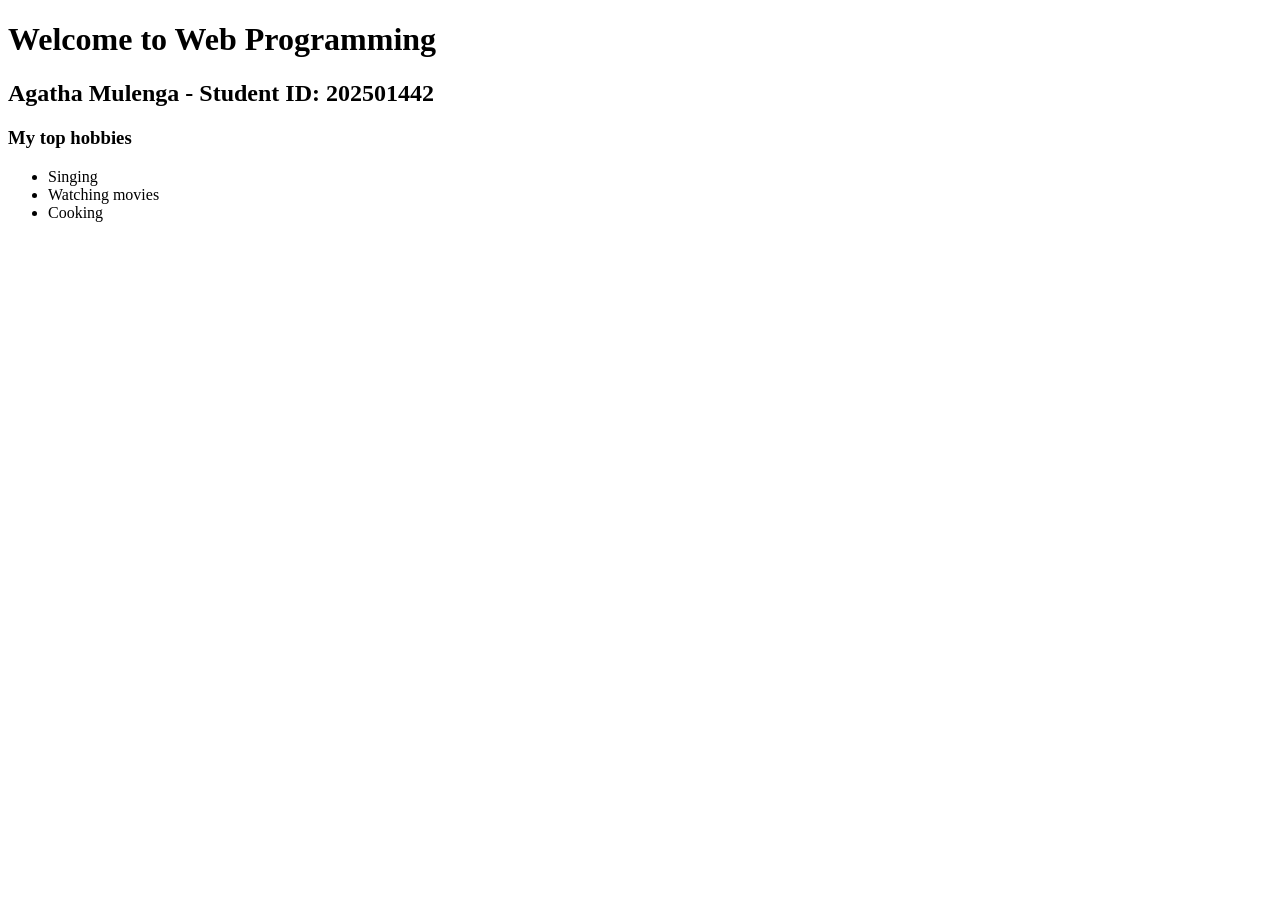
==== index.html @ 96618644 "complete Activity 2 Web Technology" ====
<!DOCTYPE html>
<html>
    <head>
        <body>
            <h1>Welcome to Web Programming</h1>
            <h2>Agatha Mulenga - Student ID: 202501442</h2>

            <h3>My top hobbies</h3>
            <ul>
                <li>Singing</li>
                <li>Watching movies</li>
                <li>Cooking</li>
            </ul>
        </body>
    </head>
</html>
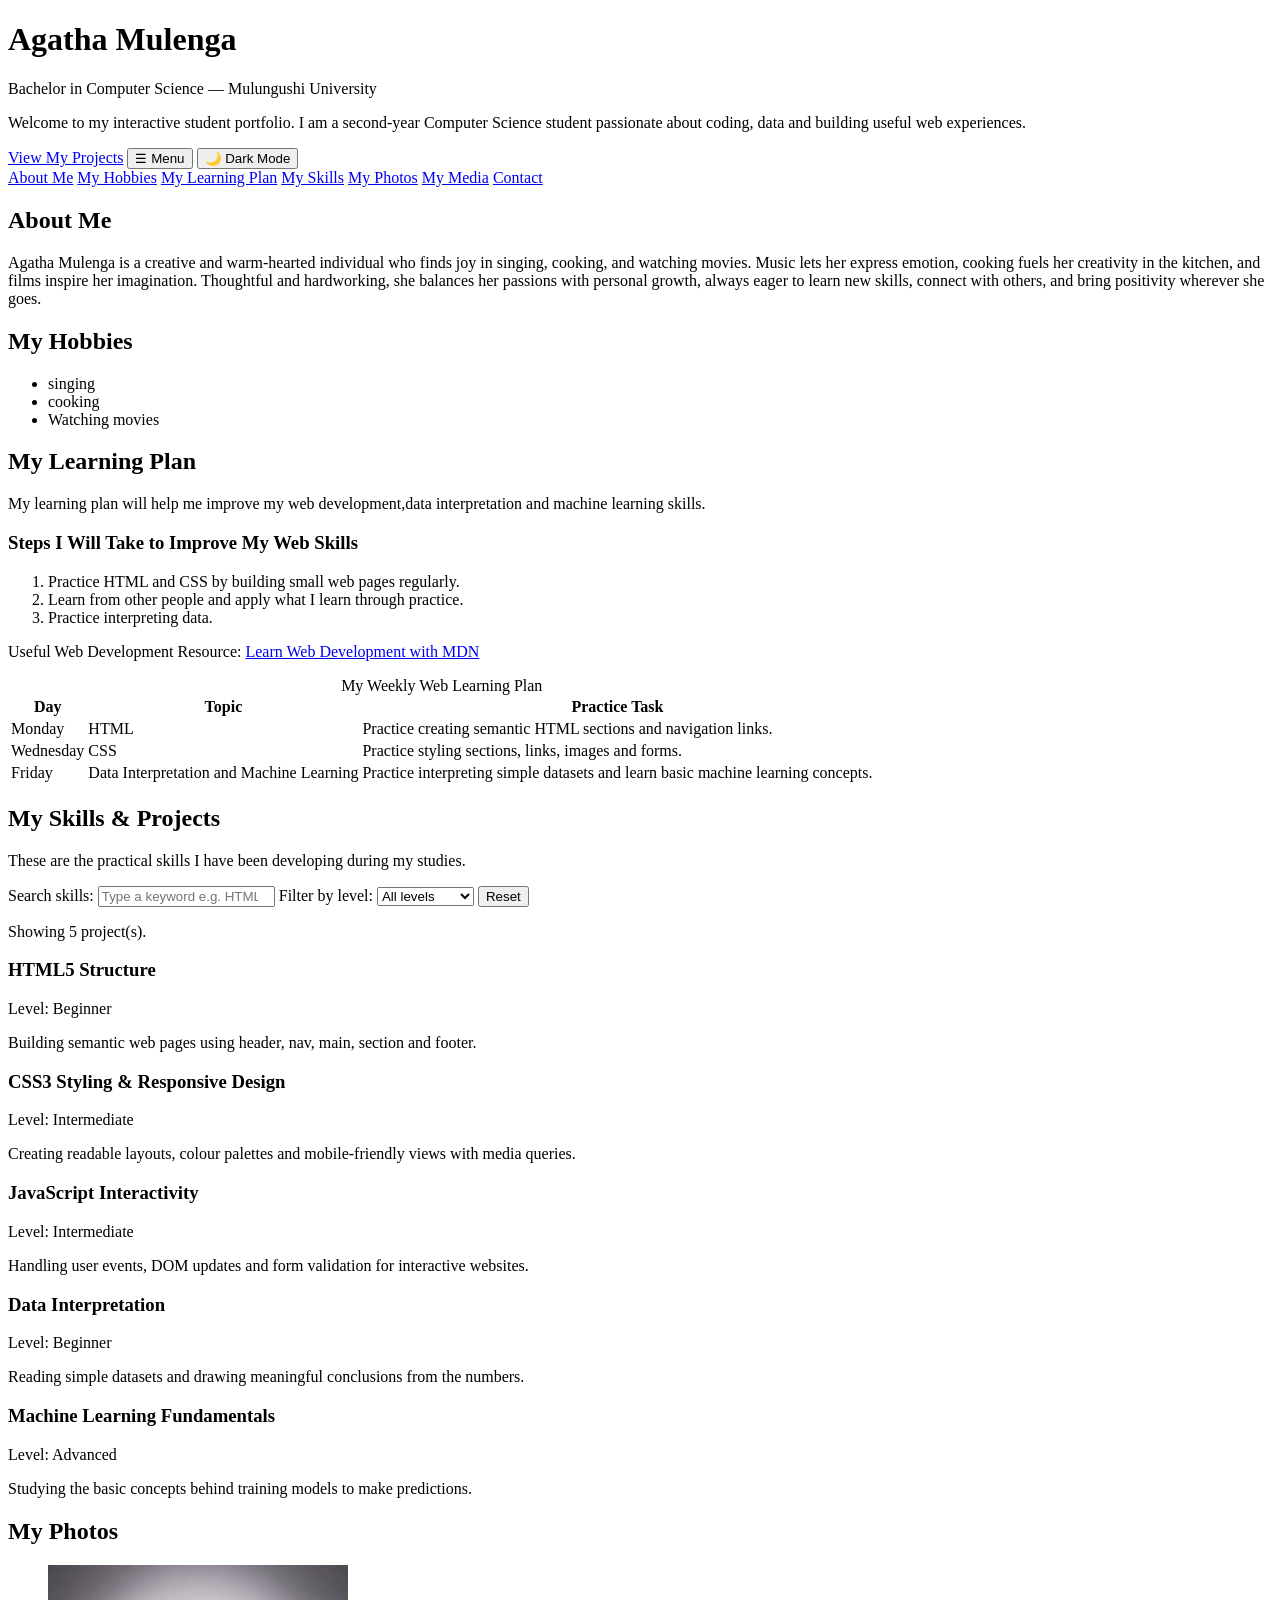
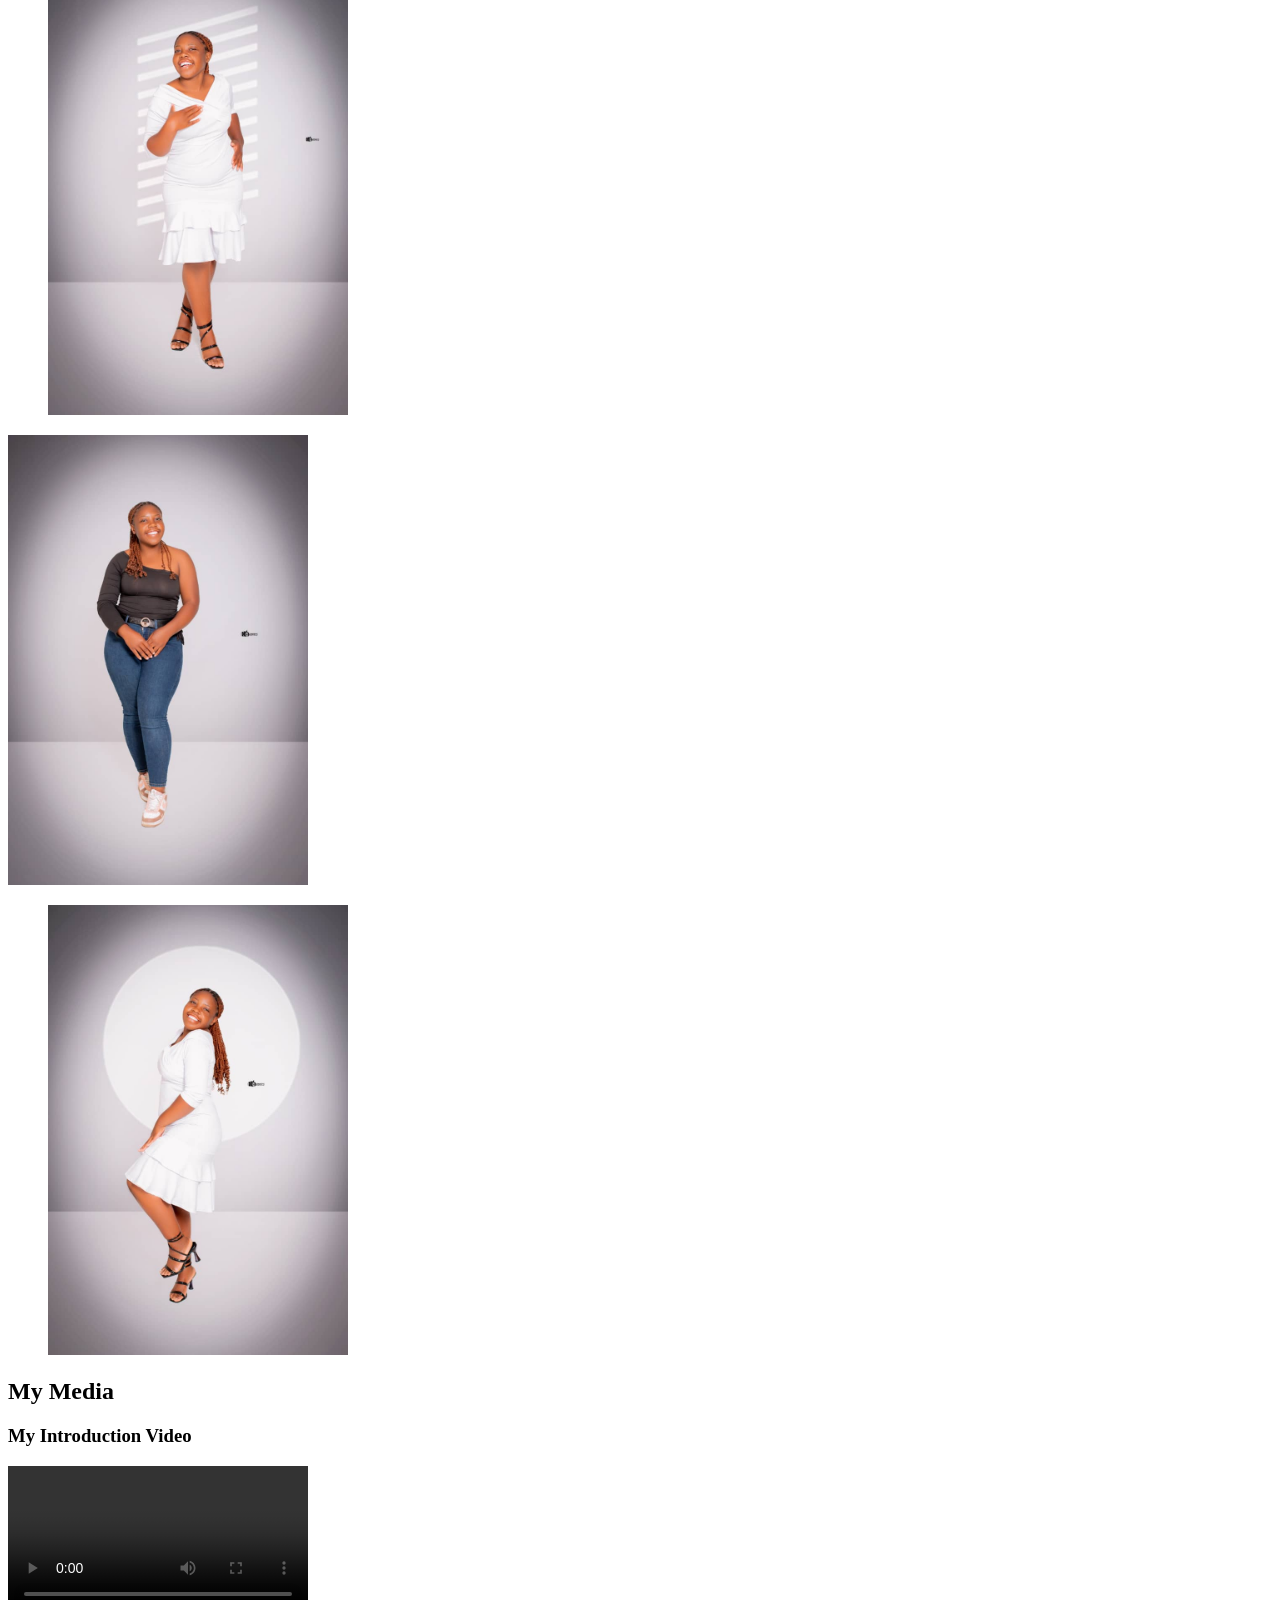
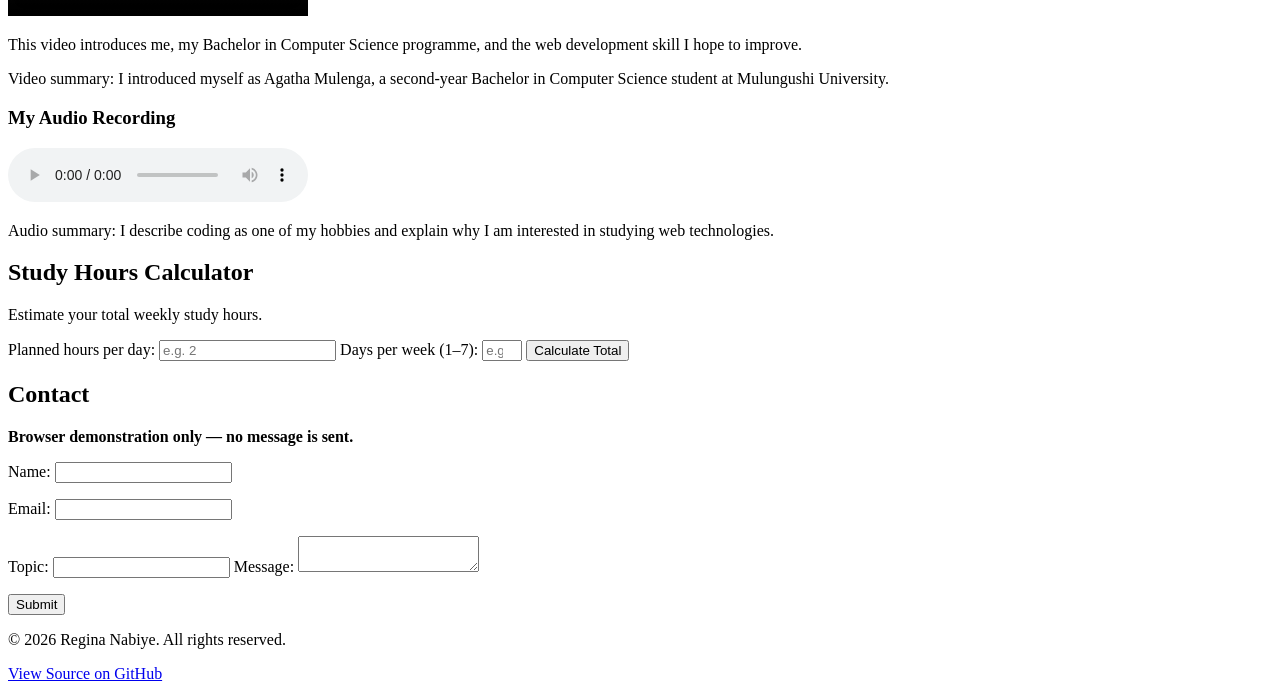
==== commit 5408376c: "improve student portfolio design and features" ====
--- a/index.html
+++ b/index.html
@@ -1,16 +1,285 @@
 <!DOCTYPE html>
-<html>
-    <head>
-        <body>
-            <h1>Welcome to Web Programming</h1>
-            <h2>Agatha Mulenga - Student ID: 202501442</h2>
-
-            <h3>My top hobbies</h3>
-            <ul>
-                <li>Singing</li>
+<html lang="en">
+
+<head>
+    <meta charset="UTF-8">
+    <meta name="viewport" content="width=device-width, initial-scale=1.0">
+
+    <title>Agatha Mulenga | Web Programming Portfolio</title>
+
+    <link rel="stylesheet" href="css/styles.css">
+
+    <!-- Load JavaScript with defer so the DOM is ready before execution -->
+    <script src="js/script.js" defer></script>
+</head>
+
+<body>
+
+    <header class="site-header">
+        <h1>Agatha Mulenga</h1>
+        <p class="subtitle">Bachelor in Computer Science &mdash; Mulungushi University</p>
+        <p class="intro-line">
+            Welcome to my interactive student portfolio. I am a second-year
+            Computer Science student passionate about coding, data and
+            building useful web experiences.
+        </p>
+
+        <!-- Intro area with a clear action button -->
+        <a class="cta-button" href="#skills">View My Projects</a>
+
+        <!-- Mobile navigation toggle button -->
+        <button id="nav-toggle" class="nav-toggle" type="button"
+                aria-expanded="false" aria-controls="main-nav">
+            ☰ Menu
+        </button>
+    </header>
+
+    <nav id="main-nav" class="main-nav" aria-label="Main navigation">
+        <a href="#about">About Me</a>
+        <a href="#hobbies">My Hobbies</a>
+        <a href="#learning-plan">My Learning Plan</a>
+        <a href="#skills">My Skills</a>
+        <a href="#photos">My Photos</a>
+        <a href="#media">My Media</a>
+        <a href="#contact">Contact</a>
+    </nav>
+
+    <main>
+
+        <!-- ABOUT ME -->
+        <section class="content-section" id="about">
+            <h2>About Me</h2>
+            <p>
+                Agatha Mulenga is a creative and warm-hearted individual who finds joy in singing,
+                cooking, and watching movies. Music lets her express emotion, cooking fuels her 
+                creativity in the kitchen, and films inspire her imagination. Thoughtful and hardworking,
+                she balances her passions with personal growth, always eager to learn new skills, connect
+                with others, and bring positivity wherever she goes.
+            </p>
+        </section>
+
+        <!-- HOBBIES -->
+        <section class="content-section" id="hobbies">
+            <h2>My Hobbies</h2>
+            <ul class="hobby-list">
+                <li>singing</li>
+                <li>cooking</li>
                 <li>Watching movies</li>
-                <li>Cooking</li>
             </ul>
-        </body>
-    </head>
+        </section>
+
+        <!-- LEARNING PLAN -->
+        <section class="content-section" id="learning-plan">
+            <h2>My Learning Plan</h2>
+            <p>
+                My learning plan will help me improve my web development,data interpretation and machine learning skills.
+            </p>
+
+            <h3>Steps I Will Take to Improve My Web Skills</h3>
+            <ol>
+                <li>Practice HTML and CSS by building small web pages regularly.</li>
+                <li>Learn from other people and apply what I learn through practice.</li>
+                <li>Practice interpreting data.</li>
+            </ol>
+
+            <p>
+                Useful Web Development Resource:
+                <a href=" https://edurole.mu.ac.zm/"
+                   target="_blank" rel="noopener">
+                    Learn Web Development with MDN
+                </a>
+            </p>
+
+            <table>
+                <caption>My Weekly Web Learning Plan</caption>
+                <thead>
+                    <tr>
+                        <th scope="col">Day</th>
+                        <th scope="col">Topic</th>
+                        <th scope="col">Practice Task</th>
+                    </tr>
+                </thead>
+                <tbody>
+                    <tr>
+                        <td>Monday</td>
+                        <td>HTML</td>
+                        <td>Practice creating semantic HTML sections and navigation links.</td>
+                    </tr>
+                    <tr>
+                        <td>Wednesday</td>
+                        <td>CSS</td>
+                        <td>Practice styling sections, links, images and forms.</td>
+                    </tr>
+                    <tr>
+                        <td>Friday</td>
+                        <td>Data Interpretation and Machine Learning</td>
+                        <td>Practice interpreting simple datasets and learn basic machine learning concepts.</td>
+                    </tr>
+                </tbody>
+            </table>
+        </section>
+
+        <!-- SKILLS / PROJECTS  (NEW SECTION — required by Part B) -->
+        <section class="content-section" id="skills">
+            <h2>My Skills &amp; Projects</h2>
+            <p>These are the practical skills I have been developing during my studies.</p>
+
+            <!-- Project filter / search (JS Feature) -->
+            <div class="filter-controls">
+                <label for="project-search">Search skills:</label>
+                <input type="search" id="project-search" placeholder="Type a keyword e.g. HTML">
+
+                <label for="project-filter">Filter by level:</label>
+                <select id="project-filter">
+                    <option value="all">All levels</option>
+                    <option value="Beginner">Beginner</option>
+                    <option value="Intermediate">Intermediate</option>
+                    <option value="Advanced">Advanced</option>
+                </select>
+
+                <button type="button" id="reset-filter" class="btn-secondary">Reset</button>
+            </div>
+
+            <p id="filter-message" class="filter-message" aria-live="polite"></p>
+
+            <!-- Project cards list -->
+            <div class="project-grid" id="project-grid">
+
+                <article class="project-card" data-level="Beginner">
+                    <h3>HTML5 Structure</h3>
+                    <p class="project-level">Level: Beginner</p>
+                    <p>Building semantic web pages using header, nav, main, section and footer.</p>
+                </article>
+
+                <article class="project-card" data-level="Intermediate">
+                    <h3>CSS3 Styling &amp; Responsive Design</h3>
+                    <p class="project-level">Level: Intermediate</p>
+                    <p>Creating readable layouts, colour palettes and mobile-friendly views with media queries.</p>
+                </article>
+
+                <article class="project-card" data-level="Intermediate">
+                    <h3>JavaScript Interactivity</h3>
+                    <p class="project-level">Level: Intermediate</p>
+                    <p>Handling user events, DOM updates and form validation for interactive websites.</p>
+                </article>
+
+                <article class="project-card" data-level="Beginner">
+                    <h3>Data Interpretation</h3>
+                    <p class="project-level">Level: Beginner</p>
+                    <p>Reading simple datasets and drawing meaningful conclusions from the numbers.</p>
+                </article>
+
+                <article class="project-card" data-level="Advanced">
+                    <h3>Machine Learning Fundamentals</h3>
+                    <p class="project-level">Level: Advanced</p>
+                    <p>Studying the basic concepts behind training models to make predictions.</p>
+                </article>
+
+<section class="content-section" id="photos">
+    <h2>My Photos</h2>
+
+    <div class="photo-gallery">
+        <figure>
+            <img src="My pictures/pic1.jpg" width = "300">
+        </figure>
+            <img src="My pictures/pic2.jpg" width ="300">
+        <figure>
+            <img src="My pictures/pic3.jpg" width = "300">
+        </figure>
+    </div>
+</section>
+
+        <!-- MEDIA -->
+        <section class="content-section" id="media">
+            <h2>My Media</h2>
+
+            <h3>My Introduction Video</h3>
+            <video controls preload="metadata">
+                <source src="My video/Video.mp4" type="video/mp4">
+                Your browser does not support the video element.
+            </video>
+            <p>
+                This video introduces me, my Bachelor in Computer Science
+                programme, and the web development skill I hope to improve.
+            </p>
+            <p>
+                Video summary: I introduced myself as Agatha Mulenga, a
+                second-year Bachelor in Computer Science student at
+                Mulungushi University.
+            </p>
+
+            <h3>My Audio Recording</h3>
+            <audio controls preload="metadata">
+                <source src="My video/audio.mp3">
+                Your browser does not support the audio element.
+            </audio>
+            <p>
+                Audio summary: I describe coding as one of my hobbies and
+                explain why I am interested in studying web technologies.
+            </p>
+        </section>
+
+        <!-- STUDY HOURS CALCULATOR (JS Feature) -->
+        <section class="content-section" id="study-calculator">
+            <h2>Study Hours Calculator</h2>
+            <p>Estimate your total weekly study hours.</p>
+
+            <form id="study-form" novalidate>
+                <label for="hours-per-day">Planned hours per day:</label>
+                <input type="number" id="hours-per-day" name="hoursPerDay"
+                       min="0" step="0.5" placeholder="e.g. 2" required>
+
+                <label for="days-per-week">Days per week (1&ndash;7):</label>
+                <input type="number" id="days-per-week" name="daysPerWeek"
+                       min="1" max="7" step="1" placeholder="e.g. 5" required>
+
+                <button type="submit">Calculate Total</button>
+            </form>
+
+            <p id="study-result" class="study-result" aria-live="polite"></p>
+        </section>
+
+        <!-- CONTACT FORM -->
+        <section class="content-section" id="contact">
+            <h2>Contact</h2>
+            <p class="form-note">
+                <strong>Browser demonstration only &mdash; no message is sent.</strong>
+            </p>
+
+            <form id="contact-form" novalidate>
+                <label for="name">Name:</label>
+                <input type="text" id="name" name="name" required>
+                <p class="field-error" id="name-error" aria-live="polite"></p>
+
+                <label for="email">Email:</label>
+                <input type="email" id="email" name="email" required>
+                <p class="field-error" id="email-error" aria-live="polite"></p>
+
+                <label for="topic">Topic:</label>
+                <input type="text" id="topic" name="topic">
+
+                <label for="message">Message:</label>
+                <textarea id="message" name="message" required></textarea>
+                <p class="field-error" id="message-error" aria-live="polite"></p>
+
+                <button type="submit">Submit</button>
+            </form>
+
+            <!-- Local preview area -->
+            <div id="form-preview" class="form-preview" aria-live="polite"></div>
+        </section>
+
+    </main>
+
+    <footer class="site-footer">
+        <p>&copy; 2026 Regina Nabiye. All rights reserved.</p>
+        <p>
+            <a href="https://github.com/YOUR_USERNAME/YOUR_REPO"
+               target="_blank" rel="noopener">
+                View Source on GitHub
+            </a>
+        </p>
+    </footer>
+
+</body>
 </html>
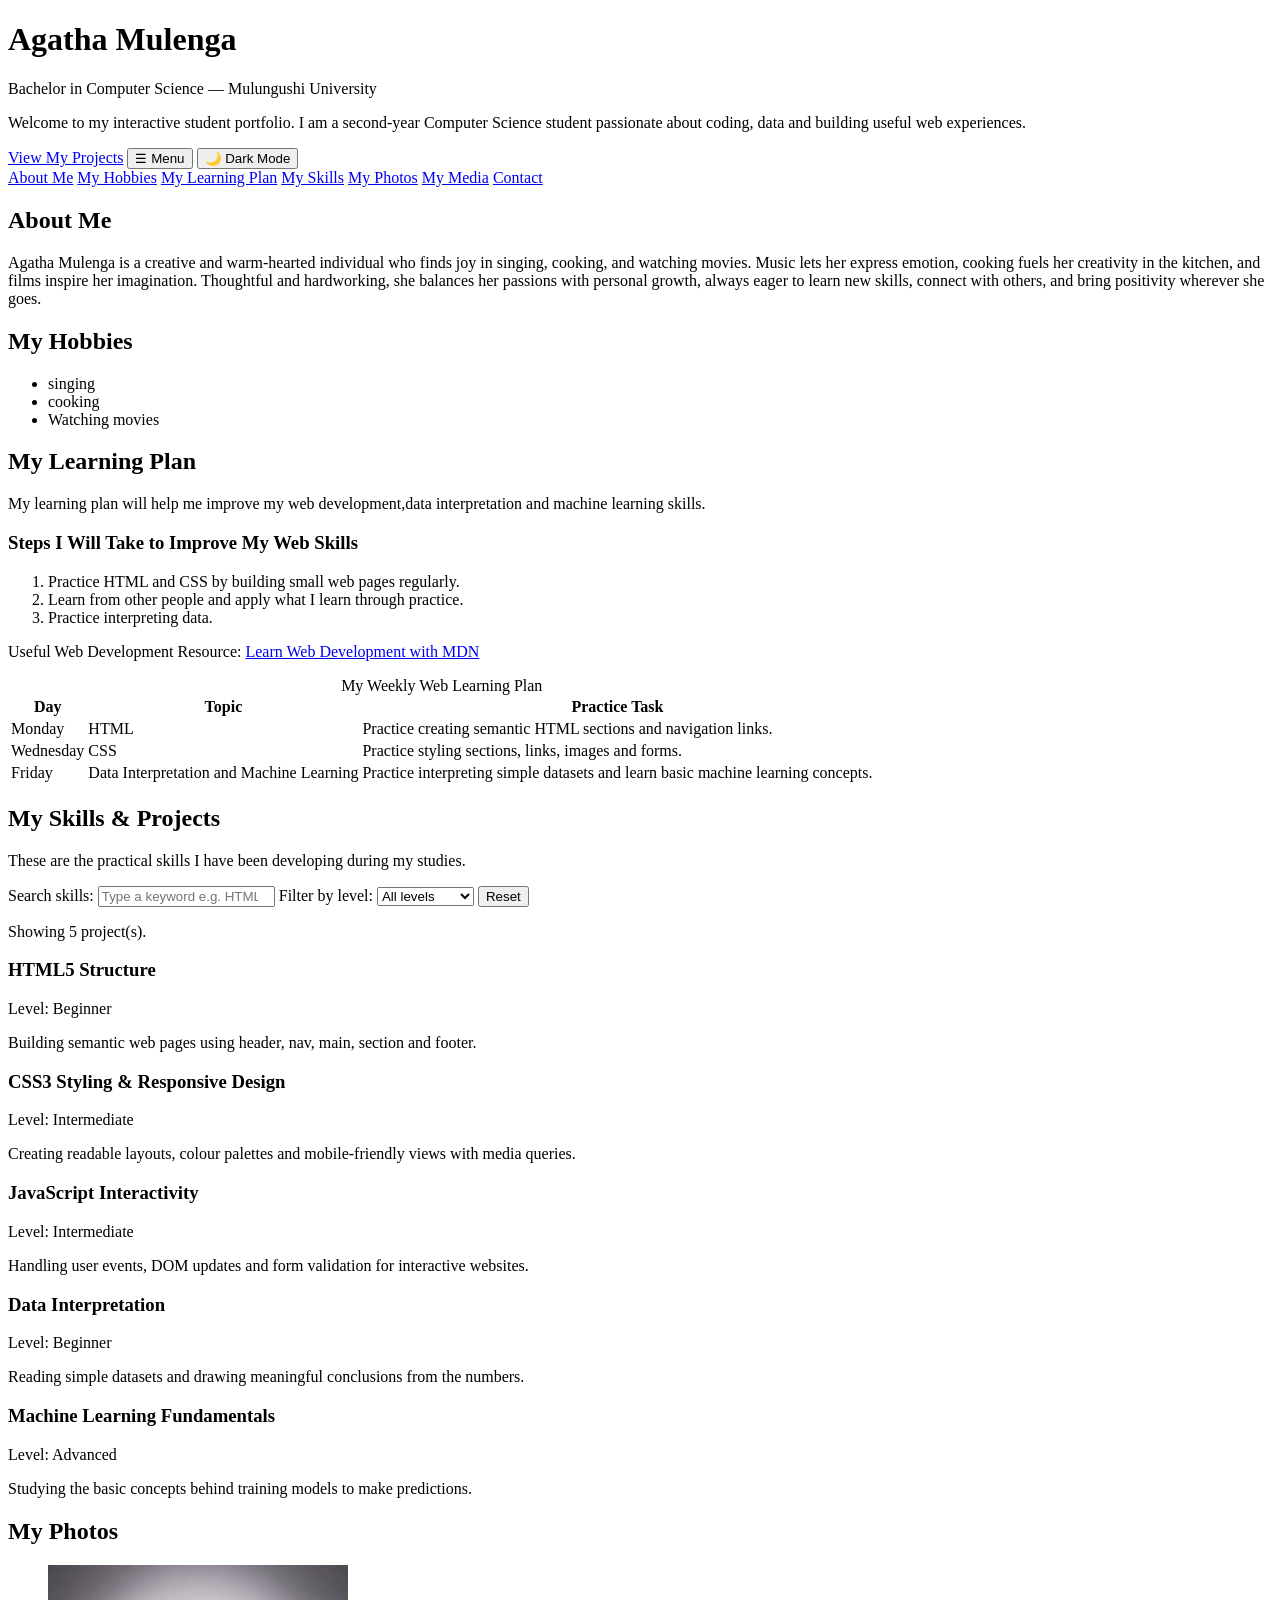
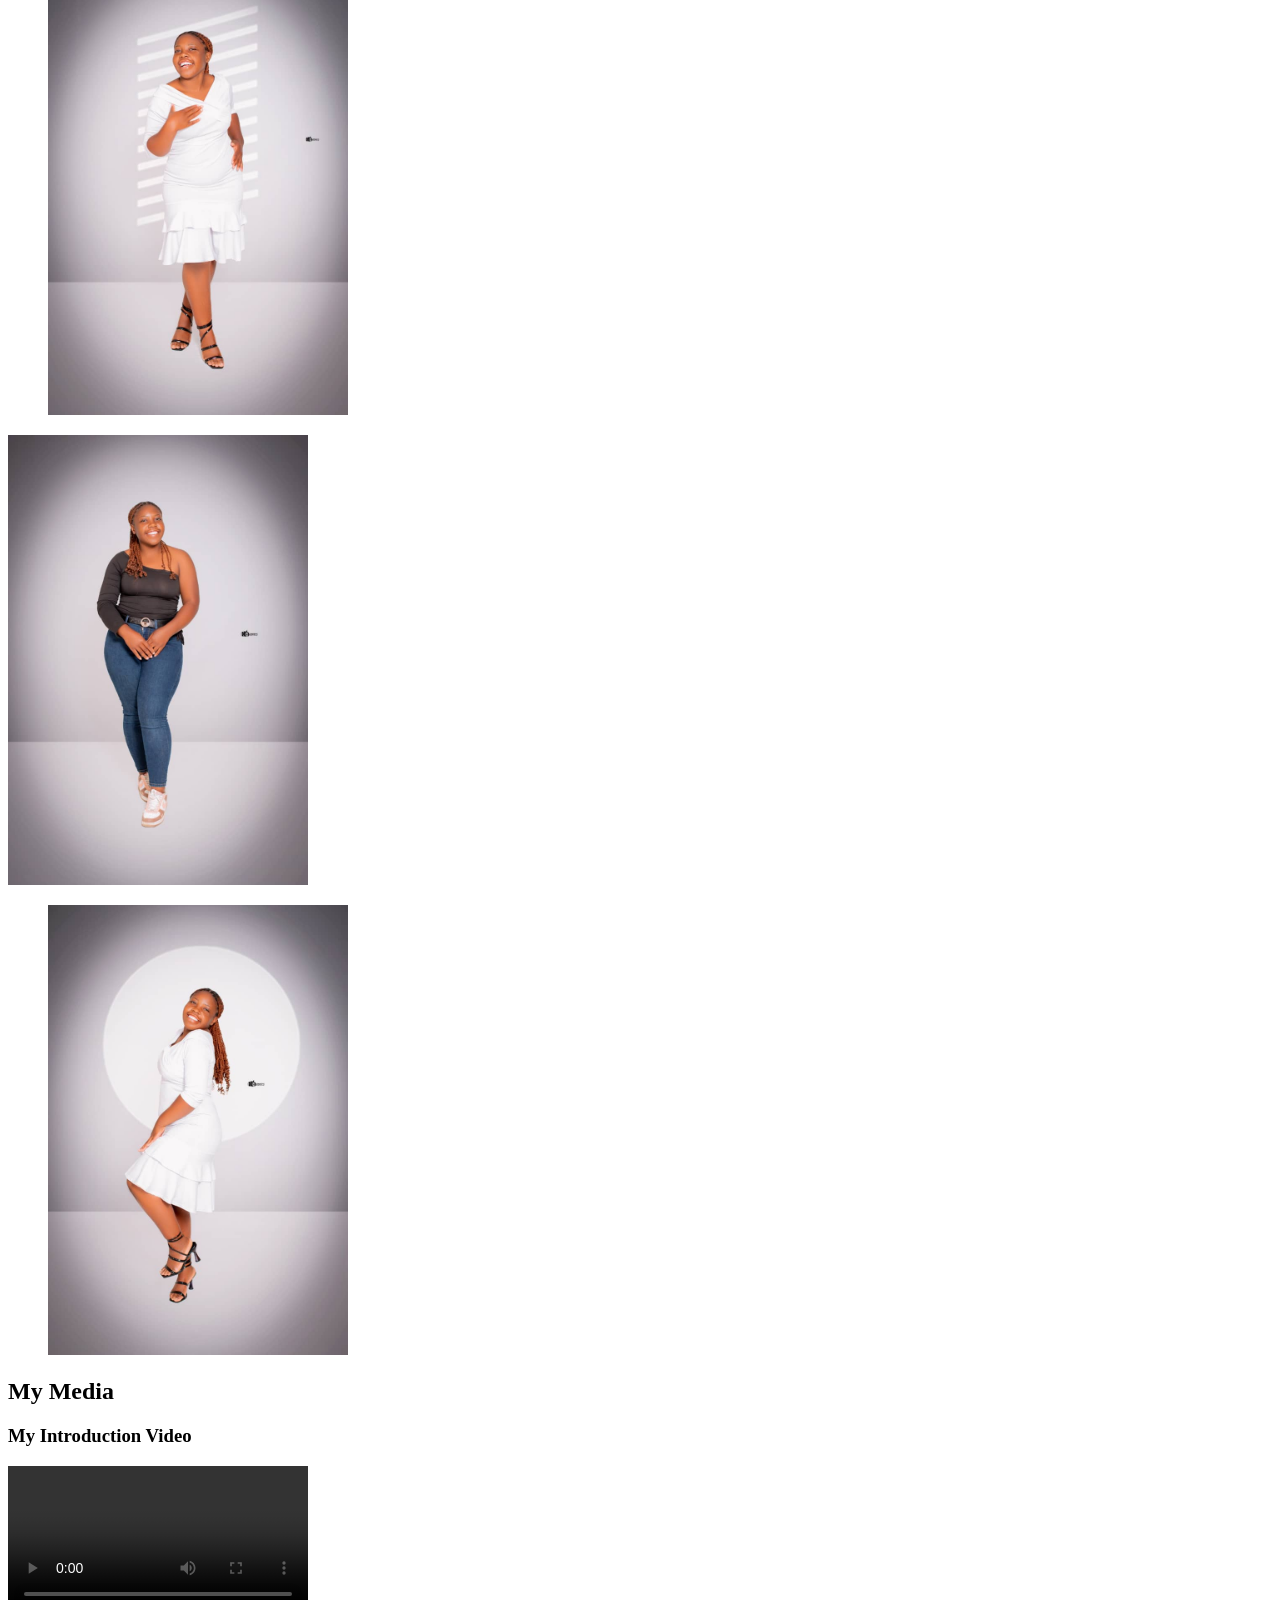
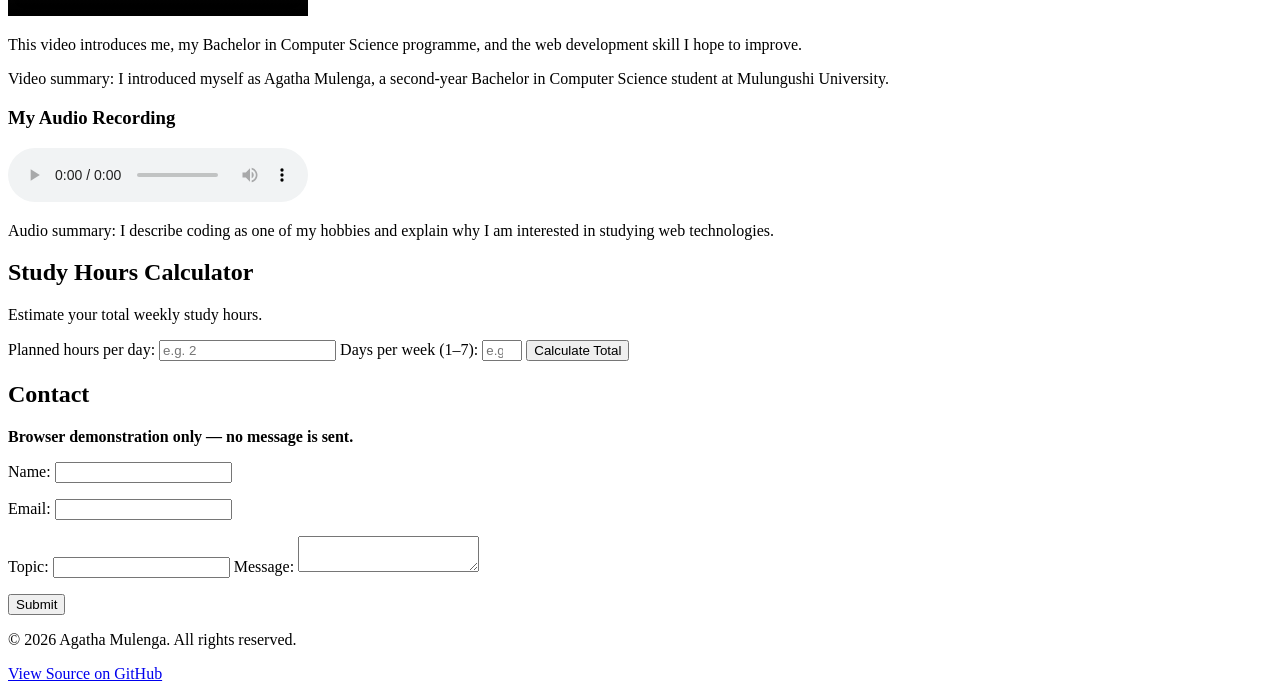
==== commit d0492bcb: "changed footer name to Agatha Mulenga" ====
--- a/index.html
+++ b/index.html
@@ -272,7 +272,7 @@
     </main>
 
     <footer class="site-footer">
-        <p>&copy; 2026 Regina Nabiye. All rights reserved.</p>
+        <p>&copy; 2026 Agatha Mulenga. All rights reserved.</p>
         <p>
             <a href="https://github.com/YOUR_USERNAME/YOUR_REPO"
                target="_blank" rel="noopener">
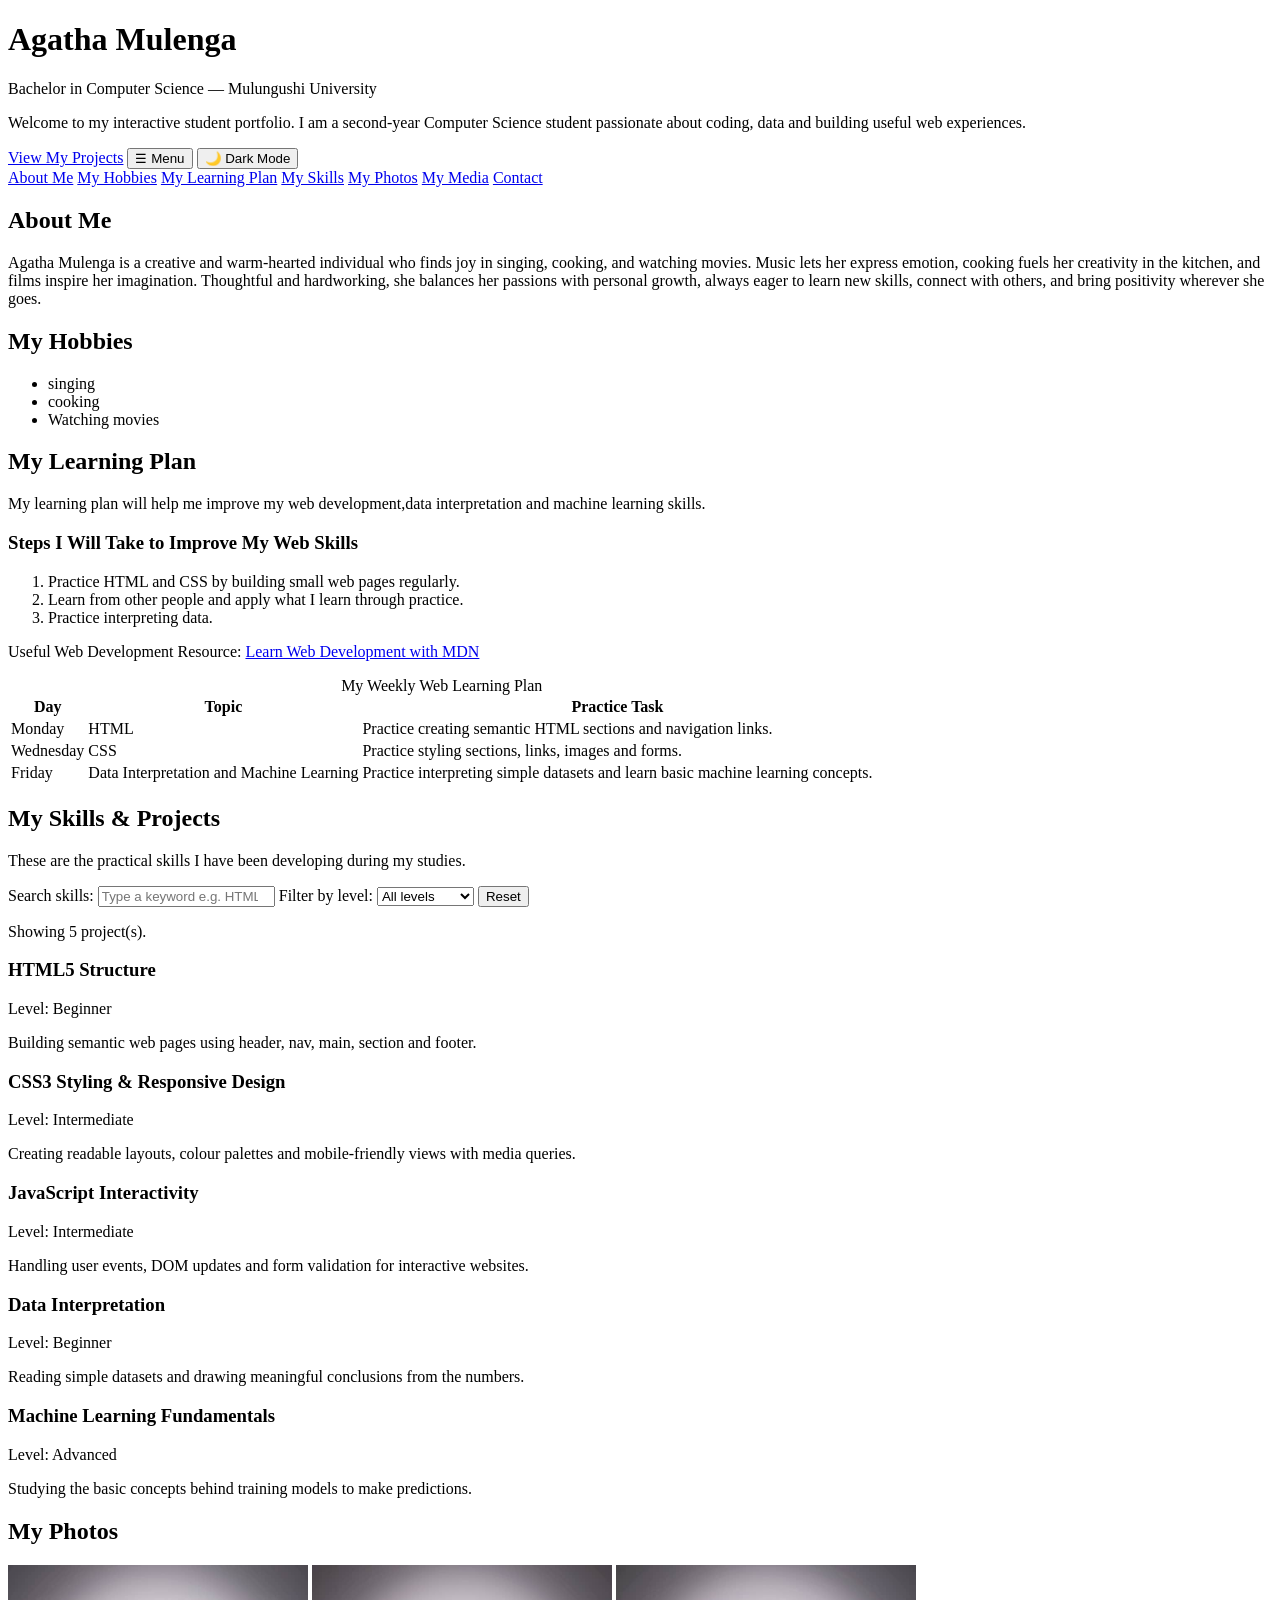
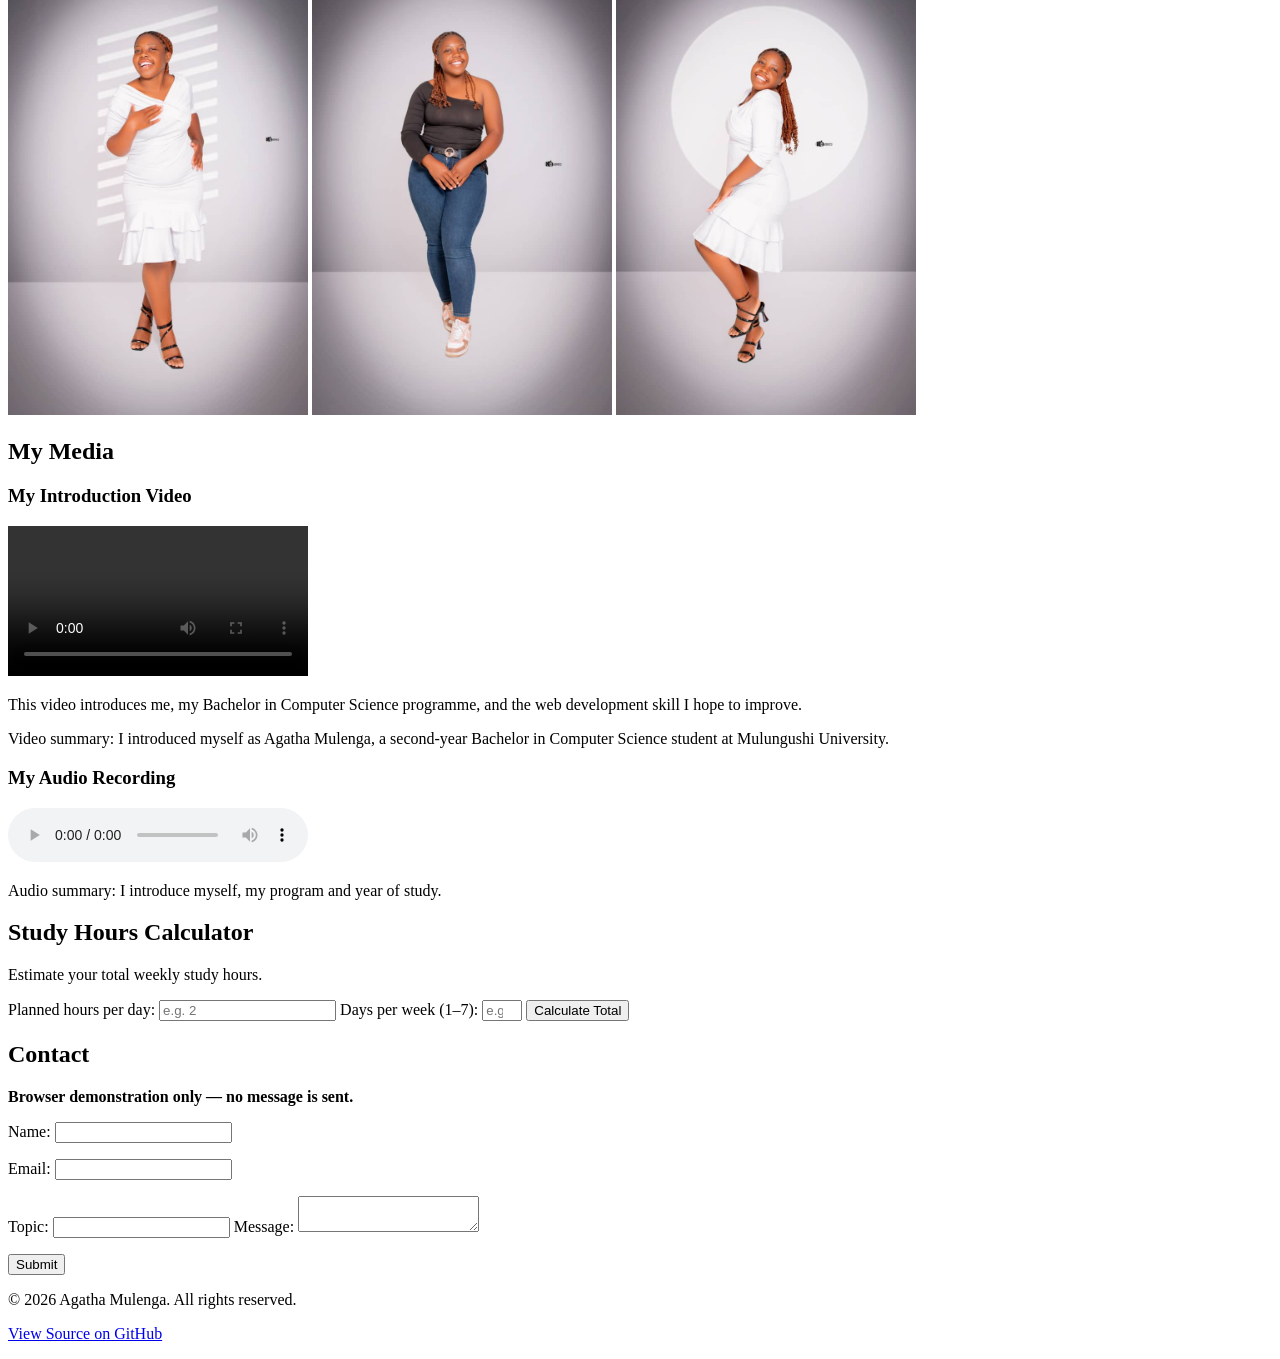
==== commit f5caba2c: "update portfolio text and summary" ====
--- a/index.html
+++ b/index.html
@@ -178,14 +178,10 @@
 <section class="content-section" id="photos">
     <h2>My Photos</h2>
 
-    <div class="photo-gallery">
-        <figure>
+    <div class="photo-row">
             <img src="My pictures/pic1.jpg" width = "300">
-        </figure>
             <img src="My pictures/pic2.jpg" width ="300">
-        <figure>
             <img src="My pictures/pic3.jpg" width = "300">
-        </figure>
     </div>
 </section>
 
@@ -214,8 +210,7 @@
                 Your browser does not support the audio element.
             </audio>
             <p>
-                Audio summary: I describe coding as one of my hobbies and
-                explain why I am interested in studying web technologies.
+                Audio summary: I introduce myself, my program and year of study.
             </p>
         </section>
 
